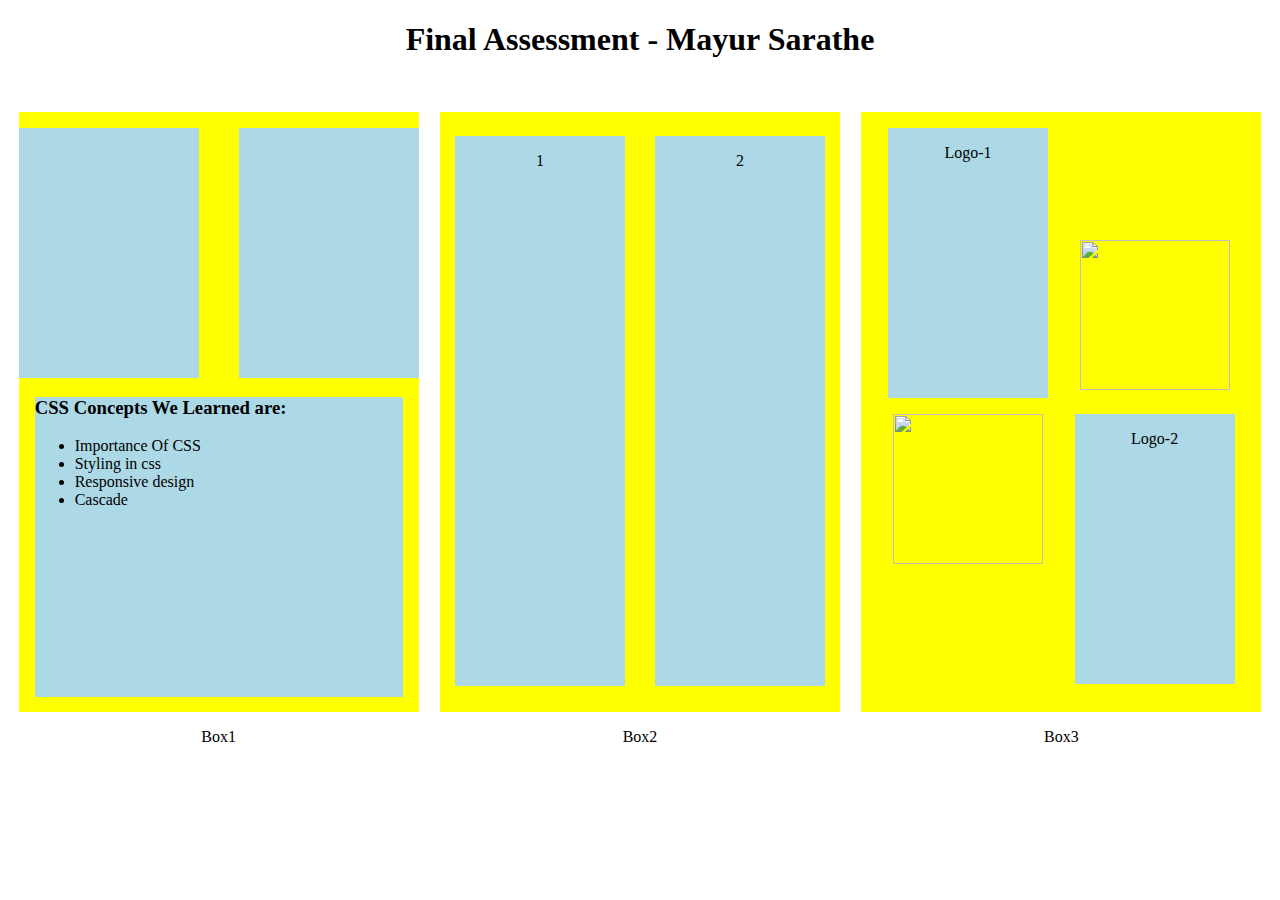
==== index.html @ 8b58226c "Walkover Assessment" ====
<!DOCTYPE html>
<html lang="en">
  <head>
    <meta charset="UTF-8" />
    <meta http-equiv="X-UA-Compatible" content="IE=edge" />
    <meta name="viewport" content="width=device-width, initial-scale=1.0" />
    <link rel="stylesheet" href="style.css" />
    <title>TEST</title>
  </head>
  <body>
    <center><h1 class="head-text">Final Assessment - Mayur Sarathe</h1></center>
    <div class="container">
      <div class="container1">
        <div class="box1">
          <div class="box1-row1">
            <div class="b1"></div>
            <div class="b2"></div>
          </div>
          <div class="box1-row2">
            <h3>CSS Concepts We Learned are:</h3>
            <ul>
              <li>Importance Of CSS</li>
              <li>Styling in css</li>
              <li>Responsive design</li>
              <li>Cascade</li>
            </ul>
          </div>
        </div>
        <div class="box-text">
          <center>Box1</center>
        </div>
      </div>
      <div class="container2">
        <div class="box2">
          <div class="b2-row">
            <div class="b2-box1">
              <center><p>1</p></center>
            </div>
            <div class="b2-box2">
              <center><p>2</p></center>
            </div>
          </div>
        </div>
        <div class="box-text">
          <center>Box2</center>
        </div>
      </div>
      <div class="container2">
        <div class="box3">
          <div class="b3-row1">
            <div class="b3-r1-b1">
              <p>
                Logo-1
              </p>
            </div>
            <div class="b3-r1-b2">
              <img class="img1"
              src="https://www.pandasecurity.com/en/mediacenter/src/uploads/2019/07/pandasecurity-How-do-hackers-pick-their-targets.jpg"/
              >
            </div>
          </div>
          <div class="b3-row2">
            <div class="b3-r2-b1">
              <img class="img2"
              src="https://images.ctfassets.net/23aumh6u8s0i/2pxitsliEwXLe6LhXYrcBB/e17a6246514c9e1724fe2129857310fb/thief-2"/
              >
            </div>
            <div class="b3-r2-b2">
              <p>
                Logo-2
              </p>
            </div>
          </div>
        </div>
        <div class="box-text">
          <center>Box3</center>
        </div>
      </div>
    </div>
  </body>
</html>
---- style.css ----
.container {
  display: flex;
  flex-direction: row;
  flex-wrap: wrap;
  justify-content: space-around;
  text-align: center;
}
.head-text {
  font-size: 2rem;
}

.box1,
.box2,
.box3 {
  margin-top: 2rem;
  height: 600px;
  width: 400px;
  background-color: yellow;
}
.box1-row1 {
  margin-top: 10px;
  display: flex;
  flex-direction: row;
  justify-content: space-between;
}

.b1,
.b2 {
  margin-top: 1rem;
  height: 250px;
  width: 180px;
  background-color: lightblue;
}
.b2 {
  height: 250px;
  width: 180px;
  background-color: lightblue;
}

.box1-row2 {
  margin-top: 1rem;
  margin-left: 1rem;
  margin-right: 1rem;
  background-color: lightblue;
  height: 300px;
  text-align: left;
}

.b2-row {
  display: flex;
  flex-direction: row;
  justify-content: space-around;
}

.b2-box1,
.b2-box2 {
  margin-top: 1.5rem;
  background-color: lightblue;
  height: 550px;
  width: 170px;
}

.b3-row1,
.b3-row2 {
  display: flex;
  flex-direction: row;
  justify-content: space-evenly;
}

.b3-r1-b1,
.b3-r2-b2 {
  background-color: lightblue;
  height: 270px;
  width: 160px;
  margin-top: 1rem;
}

.b3-r1-b2,
.b3-r2-b1 {
  height: 270px;
  width: 160px;
  margin-top: 1rem;
}

.img1 {
  height: 150px;
  width: 150px;
  margin-top: 7rem;
}
.img2 {
  height: 150px;
  width: 150px;
}

.box-text {
  margin-top: 1rem;
}
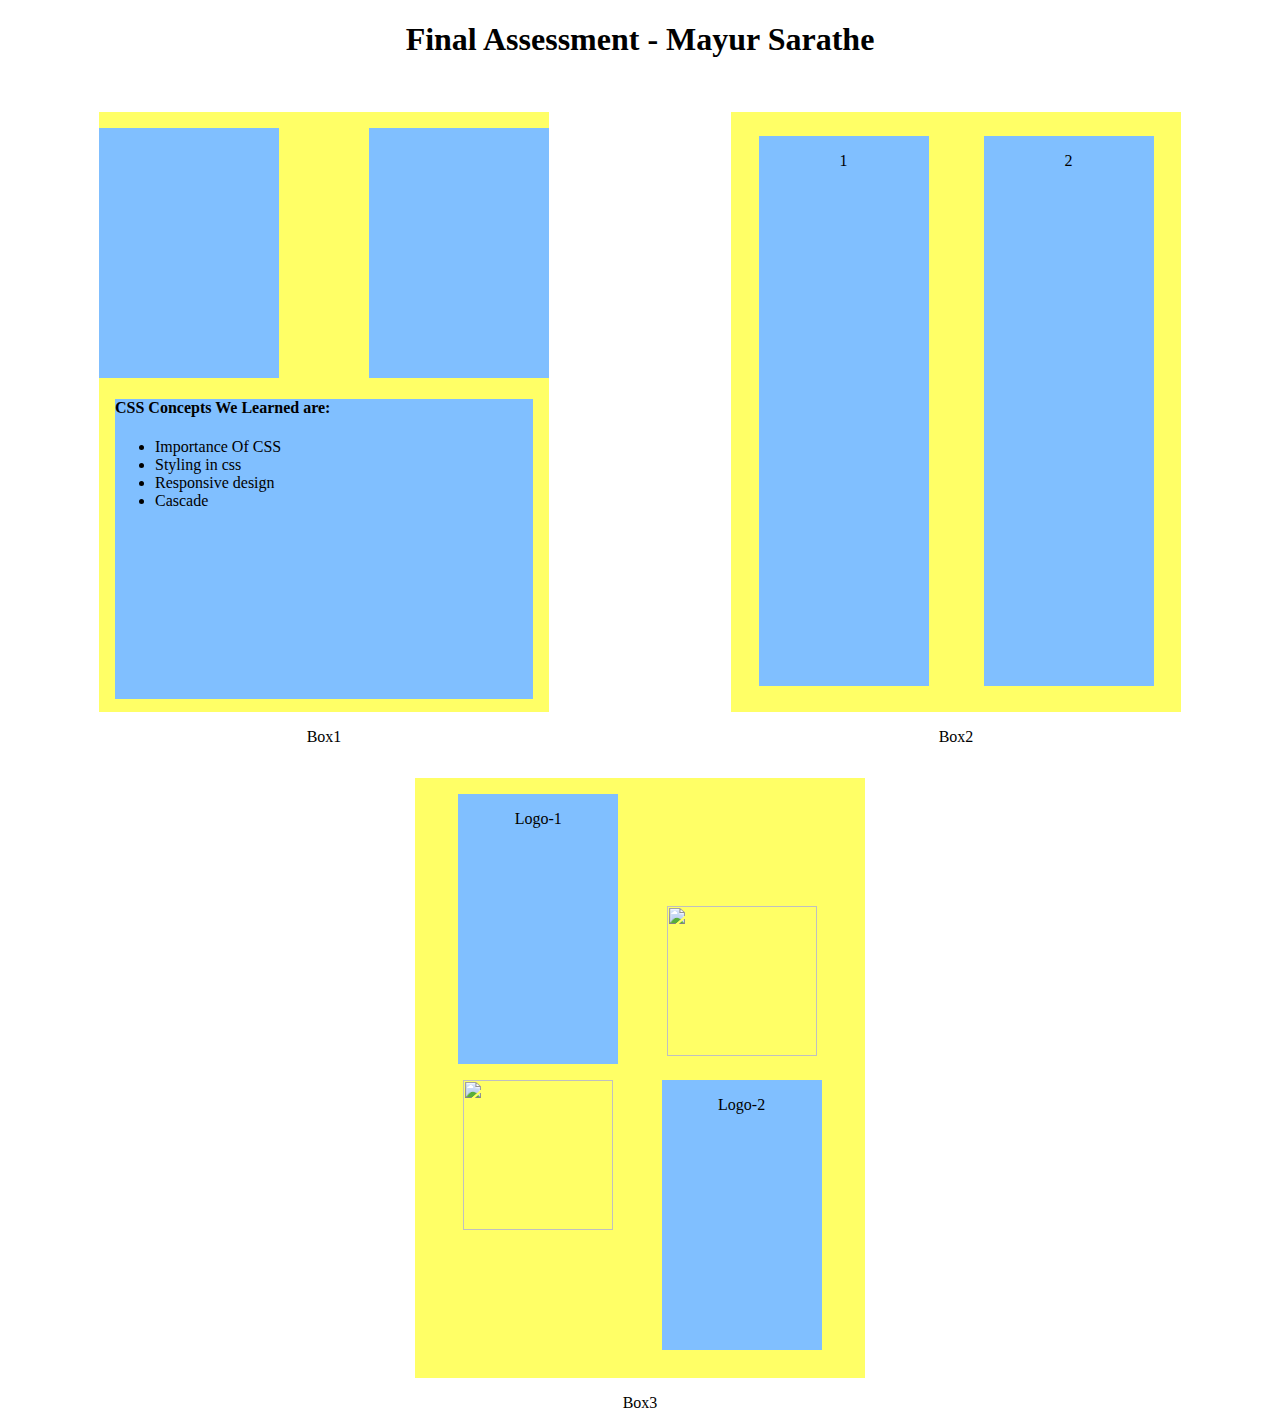
==== commit f1808f4d: "Walkover Assessment" ====
--- a/index.html
+++ b/index.html
@@ -11,13 +11,13 @@
     <center><h1 class="head-text">Final Assessment - Mayur Sarathe</h1></center>
     <div class="container">
       <div class="container1">
-        <div class="box1">
-          <div class="box1-row1">
+        <div class="box">
+          <div class="b1-r1">
             <div class="b1"></div>
             <div class="b2"></div>
           </div>
-          <div class="box1-row2">
-            <h3>CSS Concepts We Learned are:</h3>
+          <div class="b1-r2">
+            <h4>CSS Concepts We Learned are:</h4>
             <ul>
               <li>Importance Of CSS</li>
               <li>Styling in css</li>
@@ -31,12 +31,12 @@
         </div>
       </div>
       <div class="container2">
-        <div class="box2">
-          <div class="b2-row">
-            <div class="b2-box1">
+        <div class="box">
+          <div class="b2-r">
+            <div class="b2-b1">
               <center><p>1</p></center>
             </div>
-            <div class="b2-box2">
+            <div class="b2-b2">
               <center><p>2</p></center>
             </div>
           </div>
@@ -46,8 +46,8 @@
         </div>
       </div>
       <div class="container2">
-        <div class="box3">
-          <div class="b3-row1">
+        <div class="box">
+          <div class="b3-r1">
             <div class="b3-r1-b1">
               <p>
                 Logo-1
@@ -59,7 +59,7 @@
               >
             </div>
           </div>
-          <div class="b3-row2">
+          <div class="b3-r2">
             <div class="b3-r2-b1">
               <img class="img2"
               src="https://images.ctfassets.net/23aumh6u8s0i/2pxitsliEwXLe6LhXYrcBB/e17a6246514c9e1724fe2129857310fb/thief-2"/
--- a/style.css
+++ b/style.css
@@ -1,67 +1,68 @@
 .container {
+  text-align: center;
   display: flex;
   flex-direction: row;
   flex-wrap: wrap;
   justify-content: space-around;
-  text-align: center;
+  
 }
 .head-text {
   font-size: 2rem;
 }
+.box-text {
+  margin-top: 1rem;
+}
 
-.box1,
-.box2,
-.box3 {
+.box{
   margin-top: 2rem;
   height: 600px;
-  width: 400px;
-  background-color: yellow;
+  width: 450px;
+  background-color: #ffff66;
 }
-.box1-row1 {
+
+.b1-r1 {
   margin-top: 10px;
   display: flex;
   flex-direction: row;
   justify-content: space-between;
 }
 
+
+
 .b1,
 .b2 {
   margin-top: 1rem;
   height: 250px;
   width: 180px;
-  background-color: lightblue;
-}
-.b2 {
-  height: 250px;
-  width: 180px;
-  background-color: lightblue;
+  background-color: #80bfff;
 }
 
-.box1-row2 {
+
+.b1-r2 {
   margin-top: 1rem;
   margin-left: 1rem;
   margin-right: 1rem;
-  background-color: lightblue;
+  background-color: #80bfff;
   height: 300px;
   text-align: left;
 }
 
-.b2-row {
+.b2-r{
   display: flex;
   flex-direction: row;
   justify-content: space-around;
 }
 
-.b2-box1,
-.b2-box2 {
+.b2-b1,
+.b2-b2 {
   margin-top: 1.5rem;
-  background-color: lightblue;
+  background-color: #80bfff;
   height: 550px;
   width: 170px;
 }
 
-.b3-row1,
-.b3-row2 {
+.b3-r1,
+.b3-r2 {
   display: flex;
   flex-direction: row;
   justify-content: space-evenly;
@@ -69,7 +70,7 @@
 
 .b3-r1-b1,
 .b3-r2-b2 {
-  background-color: lightblue;
+  background-color:#80bfff;
   height: 270px;
   width: 160px;
   margin-top: 1rem;
@@ -92,6 +93,3 @@
   width: 150px;
 }
 
-.box-text {
-  margin-top: 1rem;
-}
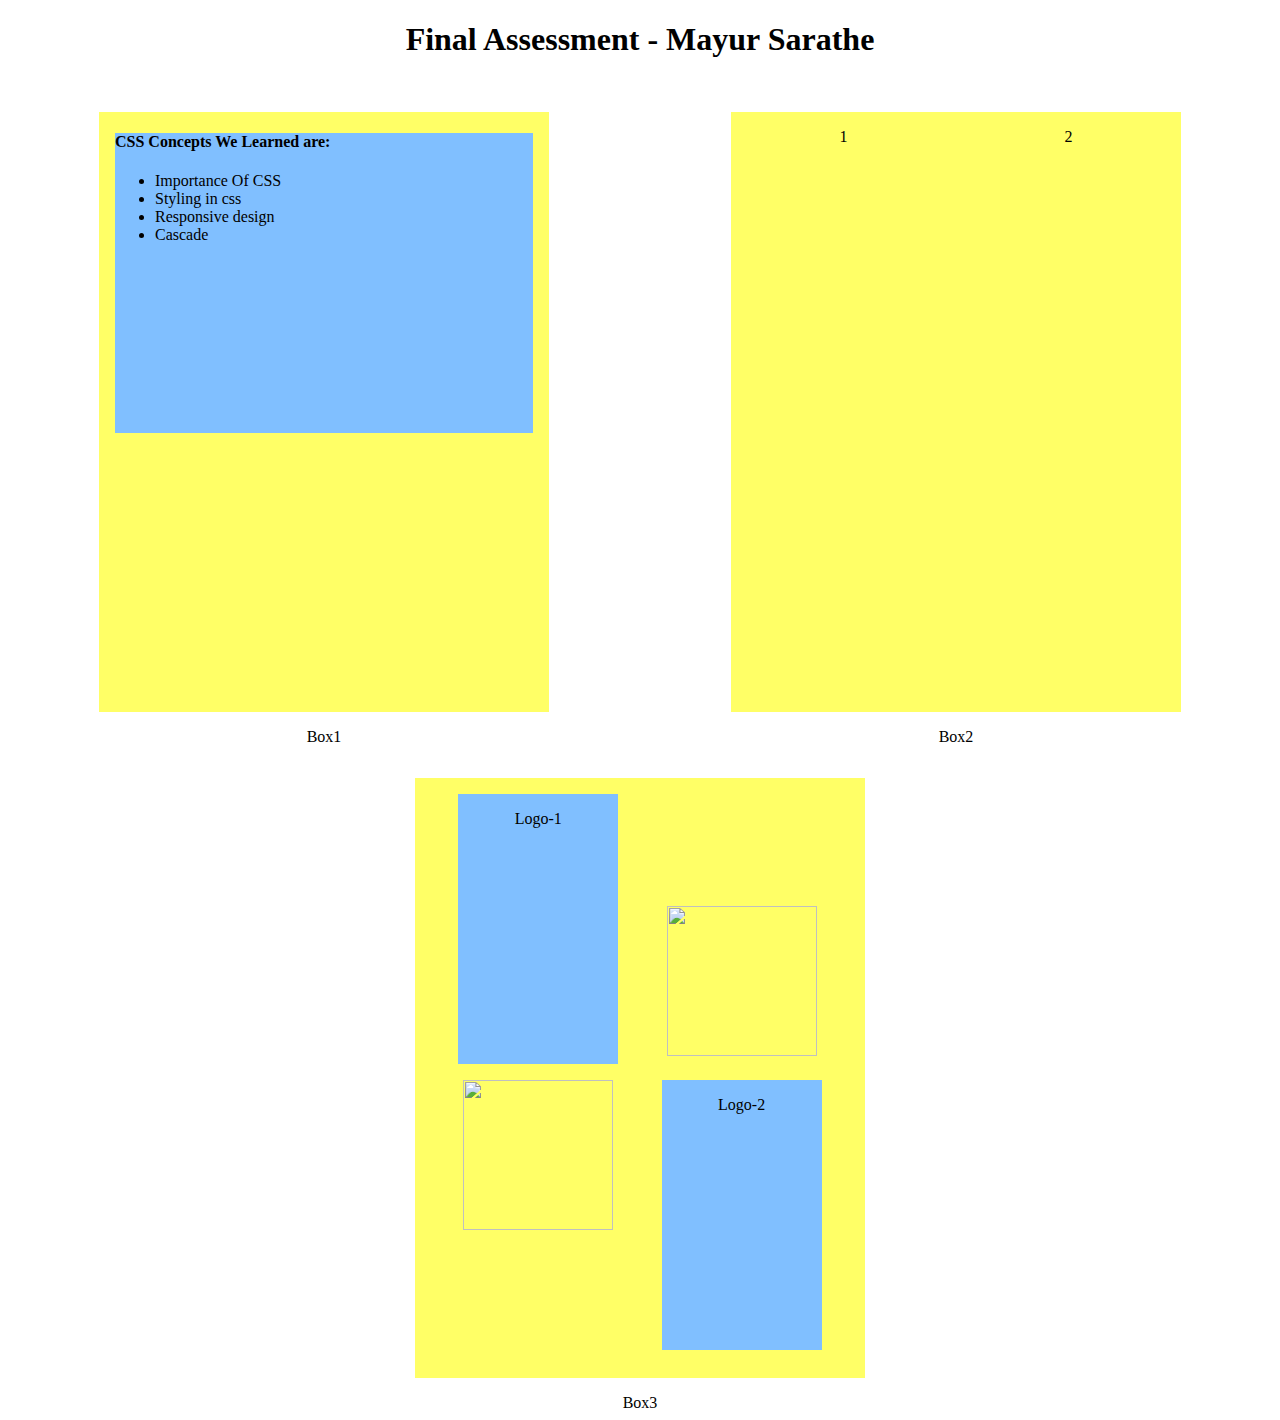
==== commit fad7cec7: "Walkover Assessment" ====
--- a/index.html
+++ b/index.html
@@ -13,8 +13,8 @@
       <div class="container1">
         <div class="box">
           <div class="b1-r1">
-            <div class="b1"></div>
-            <div class="b2"></div>
+            <div class="b"></div>
+            <div class="b"></div>
           </div>
           <div class="b1-r2">
             <h4>CSS Concepts We Learned are:</h4>
@@ -33,10 +33,10 @@
       <div class="container2">
         <div class="box">
           <div class="b2-r">
-            <div class="b2-b1">
+            <div class="b2-b">
               <center><p>1</p></center>
             </div>
-            <div class="b2-b2">
+            <div class="b2-b">
               <center><p>2</p></center>
             </div>
           </div>
